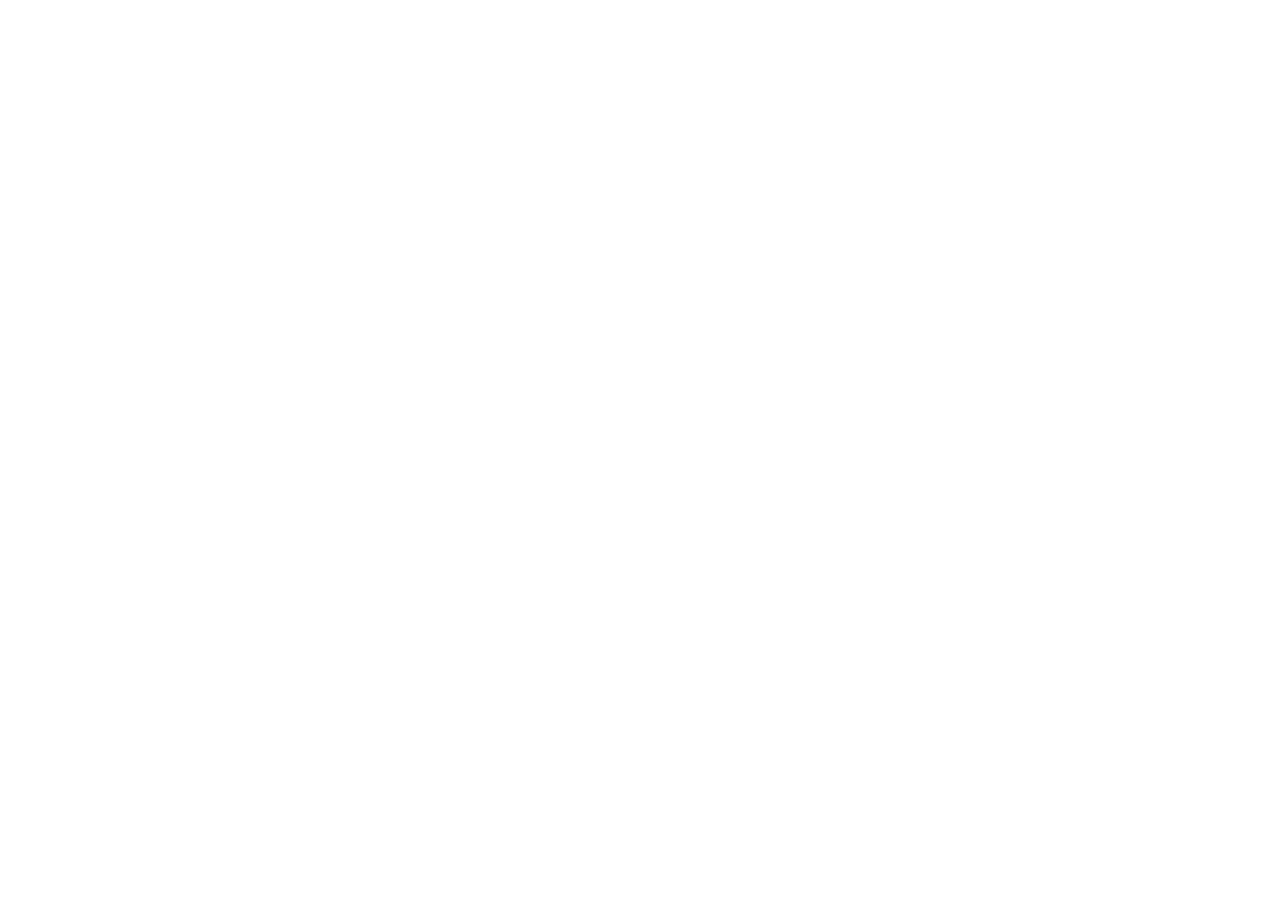
==== index.html @ bbd3bfde "nav bar on contact page" ====
<!DOCTYPE html>
<html lang="en">
<head>
    <meta charset="UTF-8">
    <meta name="viewport" content="width=device-width, initial-scale=1.0">
    <meta http-equiv="X-UA-Compatible" content="ie=edge">
    <title>Document</title>
</head>
<body>
    
</body>
</html>
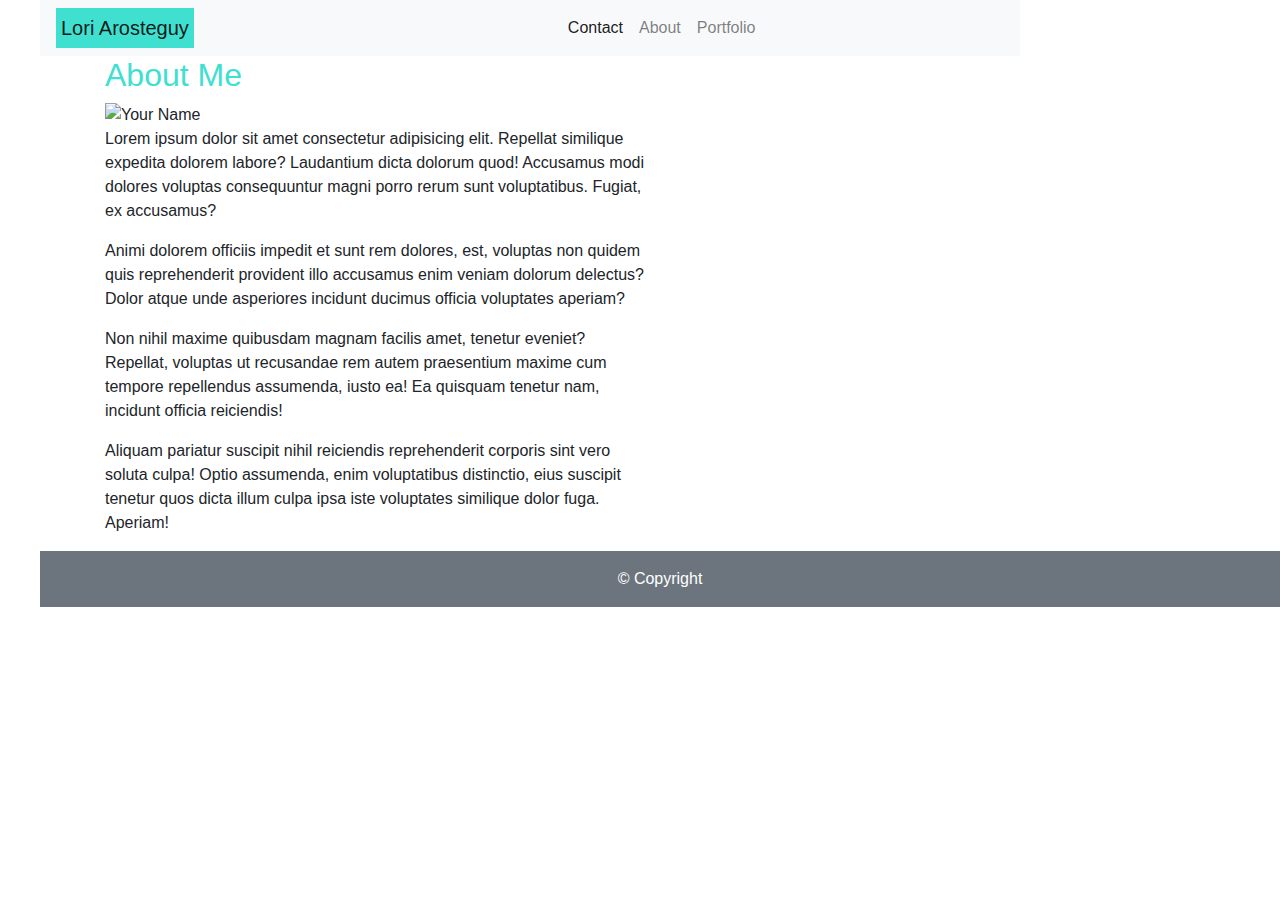
==== commit 4c8dc1fa: "work on index" ====
--- a/index.html
+++ b/index.html
@@ -4,9 +4,61 @@
     <meta charset="UTF-8">
     <meta name="viewport" content="width=device-width, initial-scale=1.0">
     <meta http-equiv="X-UA-Compatible" content="ie=edge">
-    <title>Document</title>
+    <title>About</title>
+    <link rel="stylesheet" href="https://stackpath.bootstrapcdn.com/bootstrap/4.3.1/css/bootstrap.min.css" integrity="sha384-ggOyR0iXCbMQv3Xipma34MD+dH/1fQ784/j6cY/iJTQUOhcWr7x9JvoRxT2MZw1T" crossorigin="anonymous">
+     <link rel="stylesheet" type="text/css" href="style.css">
 </head>
 <body>
-    
+        <div class="wrapper">
+                <nav class="navbar navbar-expand-lg navbar-light bg-light">
+                        <a class="navbar-brand" href="index.html">Lori Arosteguy</a>
+                        <div class="wrapper">
+                        <button class="navbar-toggler" type="button" data-toggle="collapse" data-target="#navbarNav" aria-controls="navbarNav" aria-expanded="false" aria-label="Toggle navigation">
+                          <span class="navbar-toggler-icon"></span>
+                        
+                        </button>
+                        </div>
+                        <div class="collapse navbar-collapse" id="navbarNav" >
+                         
+                          <ul class="navbar-nav" >
+                            <li class="nav-item active">
+                              <a class="nav-link" href="contact.html">Contact <span class="sr-only">Contact</span></a>
+                            </li>
+                            <li class="nav-item">
+                              <a class="nav-link" href="index.html">About</a>
+                            </li>
+                            <li class="nav-item">
+                              <a class="nav-link" href="portfolio.html">Portfolio</a>
+                            </li>
+                          </ul>             
+                        </div>    
+                </nav>
+           </div>
+           <div class="container">
+               <div class="row">
+                   <div class= "col-lg-2">
+                       <h2>About Me</h2>
+                   </div>
+               </div>
+               <div class="row">
+                   
+                    <div class="col-lg-6">  
+                        <img src="https://placekitten.com/200/200" class="bio-image" alt="Your Name">
+                   
+                   
+                       <p>Lorem ipsum dolor sit amet consectetur adipisicing elit. Repellat similique expedita dolorem labore? Laudantium dicta dolorum quod! Accusamus modi dolores voluptas consequuntur magni porro rerum sunt voluptatibus. Fugiat, ex accusamus?</p>
+                       <p>Animi dolorem officiis impedit et sunt rem dolores, est, voluptas non quidem quis reprehenderit provident illo accusamus enim veniam dolorum delectus? Dolor atque unde asperiores incidunt ducimus officia voluptates aperiam?</p>
+                       <p>Non nihil maxime quibusdam magnam facilis amet, tenetur eveniet? Repellat, voluptas ut recusandae rem autem praesentium maxime cum tempore repellendus assumenda, iusto ea! Ea quisquam tenetur nam, incidunt officia reiciendis!</p>
+                       <p>Aliquam pariatur suscipit nihil reiciendis reprehenderit corporis sint vero soluta culpa! Optio assumenda, enim voluptatibus distinctio, eius suscipit tenetur quos dicta illum culpa ipsa iste voluptates similique dolor fuga. Aperiam!</p>
+                    
+                   </div>
+               </div>
+           </div>
+    <footer>
+      
+
+      <div class="p-3 mb-2 bg-secondary text-white text-center"> &copy Copyright</div>
+
+    </footer> 
 </body>
 </html>--- a/style.css
+++ b/style.css
@@ -0,0 +1,44 @@
+body {
+
+    margin-left: 40px;
+    
+    background-image: url("https://images.app.goo.gl/A4fSatSTXH6gexwt9");
+}
+
+.wrapper {
+    max-width: 980px;
+}
+.navbar-brand {
+    color: white;
+    background: turquoise;
+    
+    padding: 5px;
+}
+#navbarNav {
+    padding-left: 350px;
+}
+.card {
+    border-width: 0, 0, 10px, 0;
+}
+h2 {
+    color:turquoise;
+}
+#bio-image {
+    float: left;
+
+}
+p { 
+    position: relative;
+    vertical-align: text-top;
+}
+
+
+
+@media screen and (max-width 640px)
+
+.wrapper { 
+    width: 500px;
+
+}
+@media screen and (max-width 768px)
+@media screen and (max-width 980px)
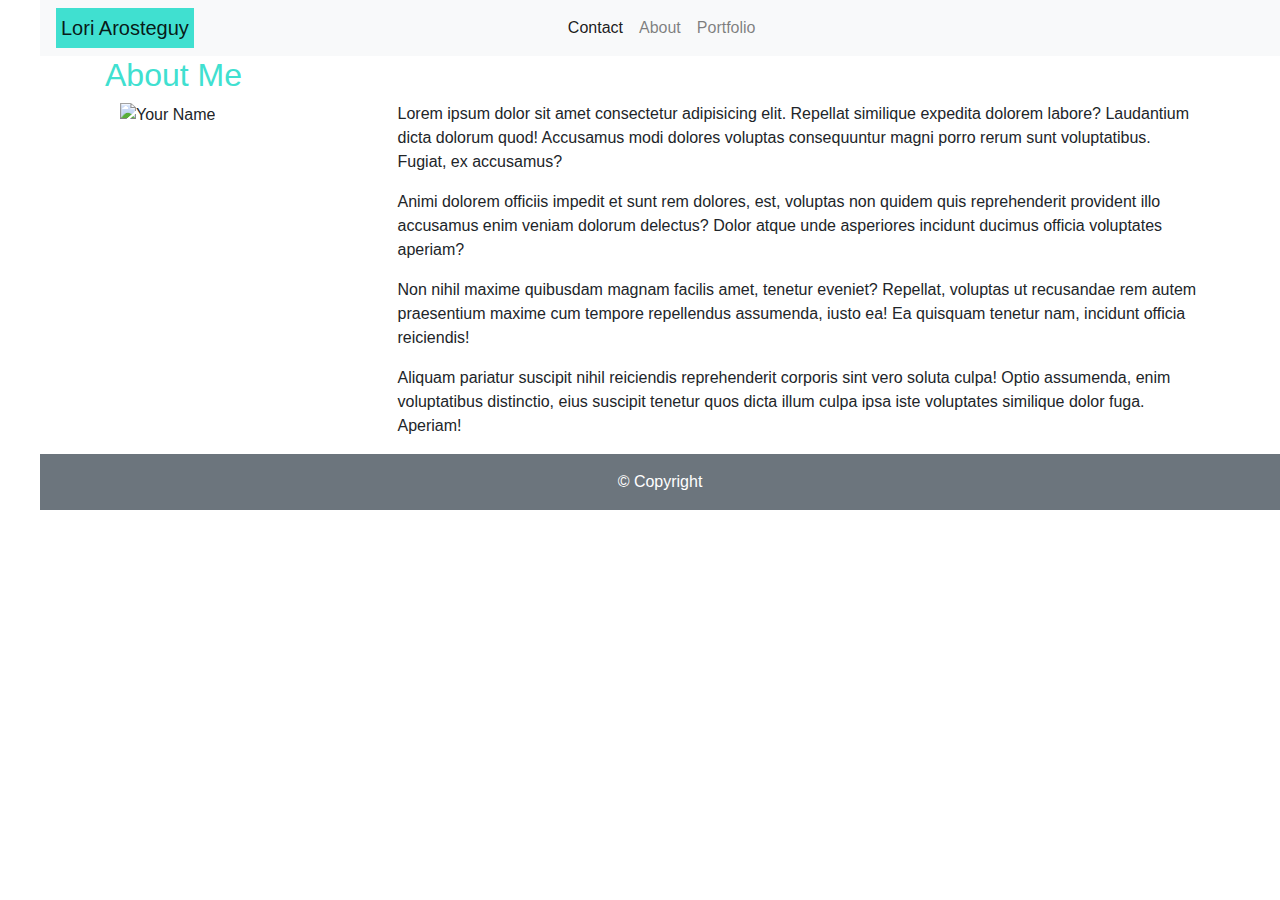
==== commit fa16d059: "work on index" ====
--- a/index.html
+++ b/index.html
@@ -40,18 +40,18 @@
                        <h2>About Me</h2>
                    </div>
                </div>
-               <div class="row">
-                   
-                    <div class="col-lg-6">  
+               <div class="container">
+                  <div class="row" id="main-section">
+                    <div class="col-lg-3">  
                         <img src="https://placekitten.com/200/200" class="bio-image" alt="Your Name">
-                   
-                   
+                    </div>
+                    <div class="col-lg-9">
                        <p>Lorem ipsum dolor sit amet consectetur adipisicing elit. Repellat similique expedita dolorem labore? Laudantium dicta dolorum quod! Accusamus modi dolores voluptas consequuntur magni porro rerum sunt voluptatibus. Fugiat, ex accusamus?</p>
                        <p>Animi dolorem officiis impedit et sunt rem dolores, est, voluptas non quidem quis reprehenderit provident illo accusamus enim veniam dolorum delectus? Dolor atque unde asperiores incidunt ducimus officia voluptates aperiam?</p>
                        <p>Non nihil maxime quibusdam magnam facilis amet, tenetur eveniet? Repellat, voluptas ut recusandae rem autem praesentium maxime cum tempore repellendus assumenda, iusto ea! Ea quisquam tenetur nam, incidunt officia reiciendis!</p>
                        <p>Aliquam pariatur suscipit nihil reiciendis reprehenderit corporis sint vero soluta culpa! Optio assumenda, enim voluptatibus distinctio, eius suscipit tenetur quos dicta illum culpa ipsa iste voluptates similique dolor fuga. Aperiam!</p>
-                    
-                   </div>
+                    </div>
+                  </div>
                </div>
            </div>
     <footer>
--- a/style.css
+++ b/style.css
@@ -5,9 +5,12 @@
     background-image: url("https://images.app.goo.gl/A4fSatSTXH6gexwt9");
 }
 
-.wrapper {
-    max-width: 980px;
+#main-section
+#bio-image {
+    float:left
+
 }
+
 .navbar-brand {
     color: white;
     background: turquoise;
@@ -23,14 +26,8 @@
 h2 {
     color:turquoise;
 }
-#bio-image {
-    float: left;
 
-}
-p { 
-    position: relative;
-    vertical-align: text-top;
-}
+
 
 
 
